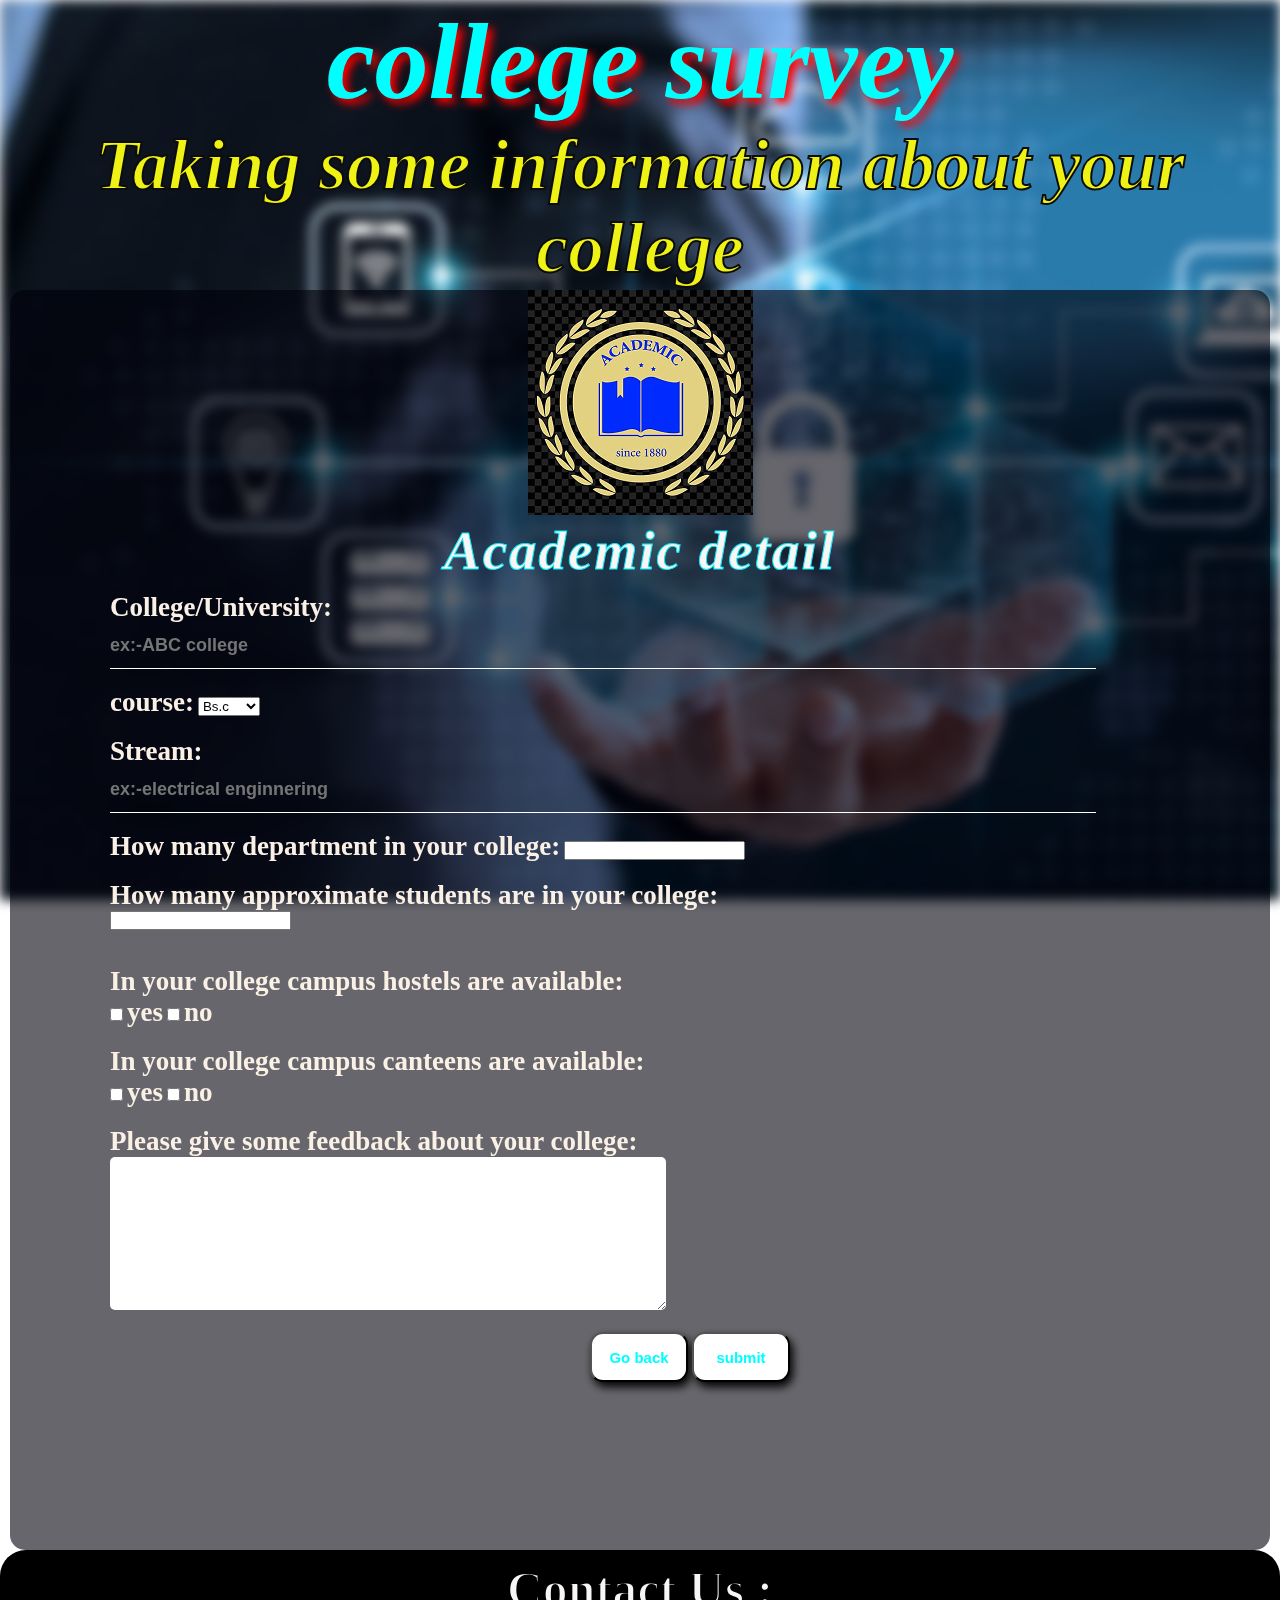
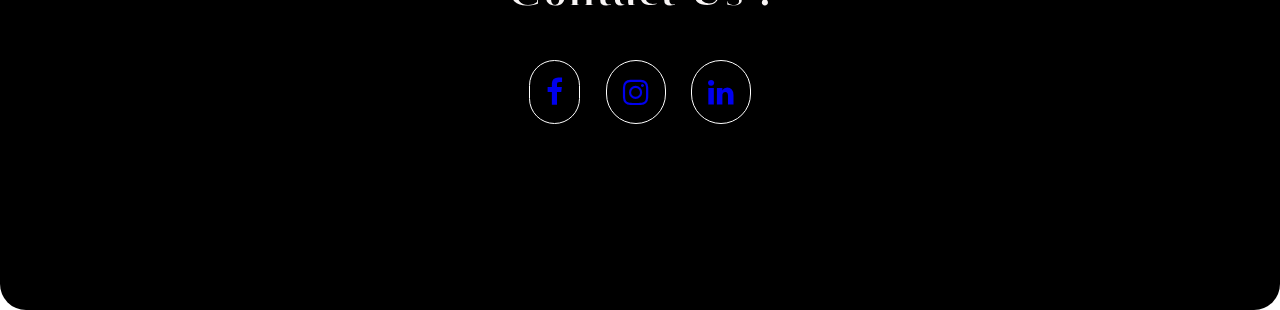
==== static/goahead.html @ 4cb8267b "first commit" ====
<!DOCTYPE html>
<html>

<head>
    <meta charset="UTF-8">
    <meta name="description" content="survey form for college">
    <meta name="keywords" content="HTML, CSS,survey form,personal detail,college detail">
    <meta name="author" content="sabyasachi">
    <meta name="viewport" content="width=device-width, initial-scale=1.0">
    <title>survey form</title>
    <link href="../style/style_1.css" rel="stylesheet" />
    <link href="https://stackpath.bootstrapcdn.com/font-awesome/4.7.0/css/font-awesome.min.css" rel="stylesheet"
        integrity="sha384-wvfXpqpZZVQGK6TAh5PVlGOfQNHSoD2xbE+QkPxCAFlNEevoEH3Sl0sibVcOQVnN" crossorigin="anonymous">
</head>

<body>
    <div class="bk-img"></div>
    <main>
        <header>
            <h1 class="heading">college survey</h1>
            <h2 class="heading_2">Taking some information about your college</h2>
        </header>
        <section>
            <div class="container_1">
                <div class="container">
                    <div class="img1"><img src="../image/college_4.png"></div>
                    <h2 class="pd">Academic detail</h2>
                    <form action="#" autocomplete="on" method="POST">
                        <div class="name">
                            <label for="clgname">College/University:</label><br>
                            <input type="text" id="clgname" name="clgname" required
                                placeholder="ex:-ABC college"><br><br>
                            <label for="course">course:</label>
                            <select name="course" id="course" required>
                                <option value="Bs.c">Bs.c</option>
                                <option value="B.tech">B.tech</option>
                                <option value="M.tech">M.tech</option>
                                <option value="BBA">BBA</option>
                                <option value="B.com">B.com</option>
                                <option value="B.Ed">B.Ed</option>
                                <option value="BCA">BCA</option>
                            </select><br><br>
                            <label for="stream">Stream:</label><br>
                            <input type="text" placeholder="ex:-electrical enginnering" id="stream"
                                name="stream"><br><br>
                            <label for="dep">How many department in your college:</label>
                            <input type="number" id="dep" name="dep"><br><br>
                            <label for="student">How many approximate students are in your college:</label><br>
                            <input type="number" id="student" name="student"><br><br><br>
                            <label for="hostel">In your college campus hostels are available:</label><br>
                            <input type="checkbox" id="yes" name="yes" value="yes">
                            <label for="yes">yes</label>
                            <input type="checkbox" id="no" name="no" value="no">
                            <label for="no">no</label><br><br>
                            <label for="canteen">In your college campus canteens are available:</label><br>
                            <input type="checkbox" id="yes" name="yes" value="yes">
                            <label for="yes">yes</label>
                            <input type="checkbox" id="no" name="no" value="no">
                            <label for="no">no</label><br><br>

                            <label for="feedback">Please give some feedback about your college:</label><br>
                            <textarea id="feedback" name="feedback" placeholder="" rows="9"
                                cols="60"> </textarea><br><br>
                            <div class="submit">
                                <a href="../index.html"><input type="button" name="button" value="Go back"></a>
                                <a href="#"><input type="button" name="button" value="submit"></a>
                            </div>


                        </div>


                    </form>


                </div>
            </div>

        </section>

    </main>
    <footer id="footer">
        <h1 id="footer-h1">Contact Us :</h1>
        <div class="social_media">
            <a href="https://www.facebook.com/profile.php?id=100008392393658" target="_blank" class="fu facebook">
                <i class="fa fa-facebook" aria-hidden="true"></i>
            </a>
            <a href="https://www.instagram.com/sbyasachi471999/" target="_blank" class="fu instagram">
                <i class="fa fa-instagram" aria-hidden="true"></i>
            </a>
            <a href="https://www.linkedin.com/in/sabya-sachi-971972182" target="_blank" class="fu linkdin">
                <i class="fa fa-linkedin" aria-hidden="true"></i>
            </a>
        </div>
    </footer>
</body>

</html>
---- style/style_1.css ----
@import "comman.css";
.pd {
  text-align: center;
  font-style: italic;
  font-weight: bolder;
  font-size: 55px;
  letter-spacing: 2px;
  -webkit-text-fill-color: rgb(248, 245, 245);
  -webkit-text-stroke-width: 1px;
  -webkit-text-stroke-color: rgb(6, 231, 247);
}
.name {
  margin-top: 10px;
  margin-left: 100px;
}
#feedback {
  border: none;
  font-size: 15px;
  font-weight: bolder;
  border-radius: 5px;

  background-color: white;
}
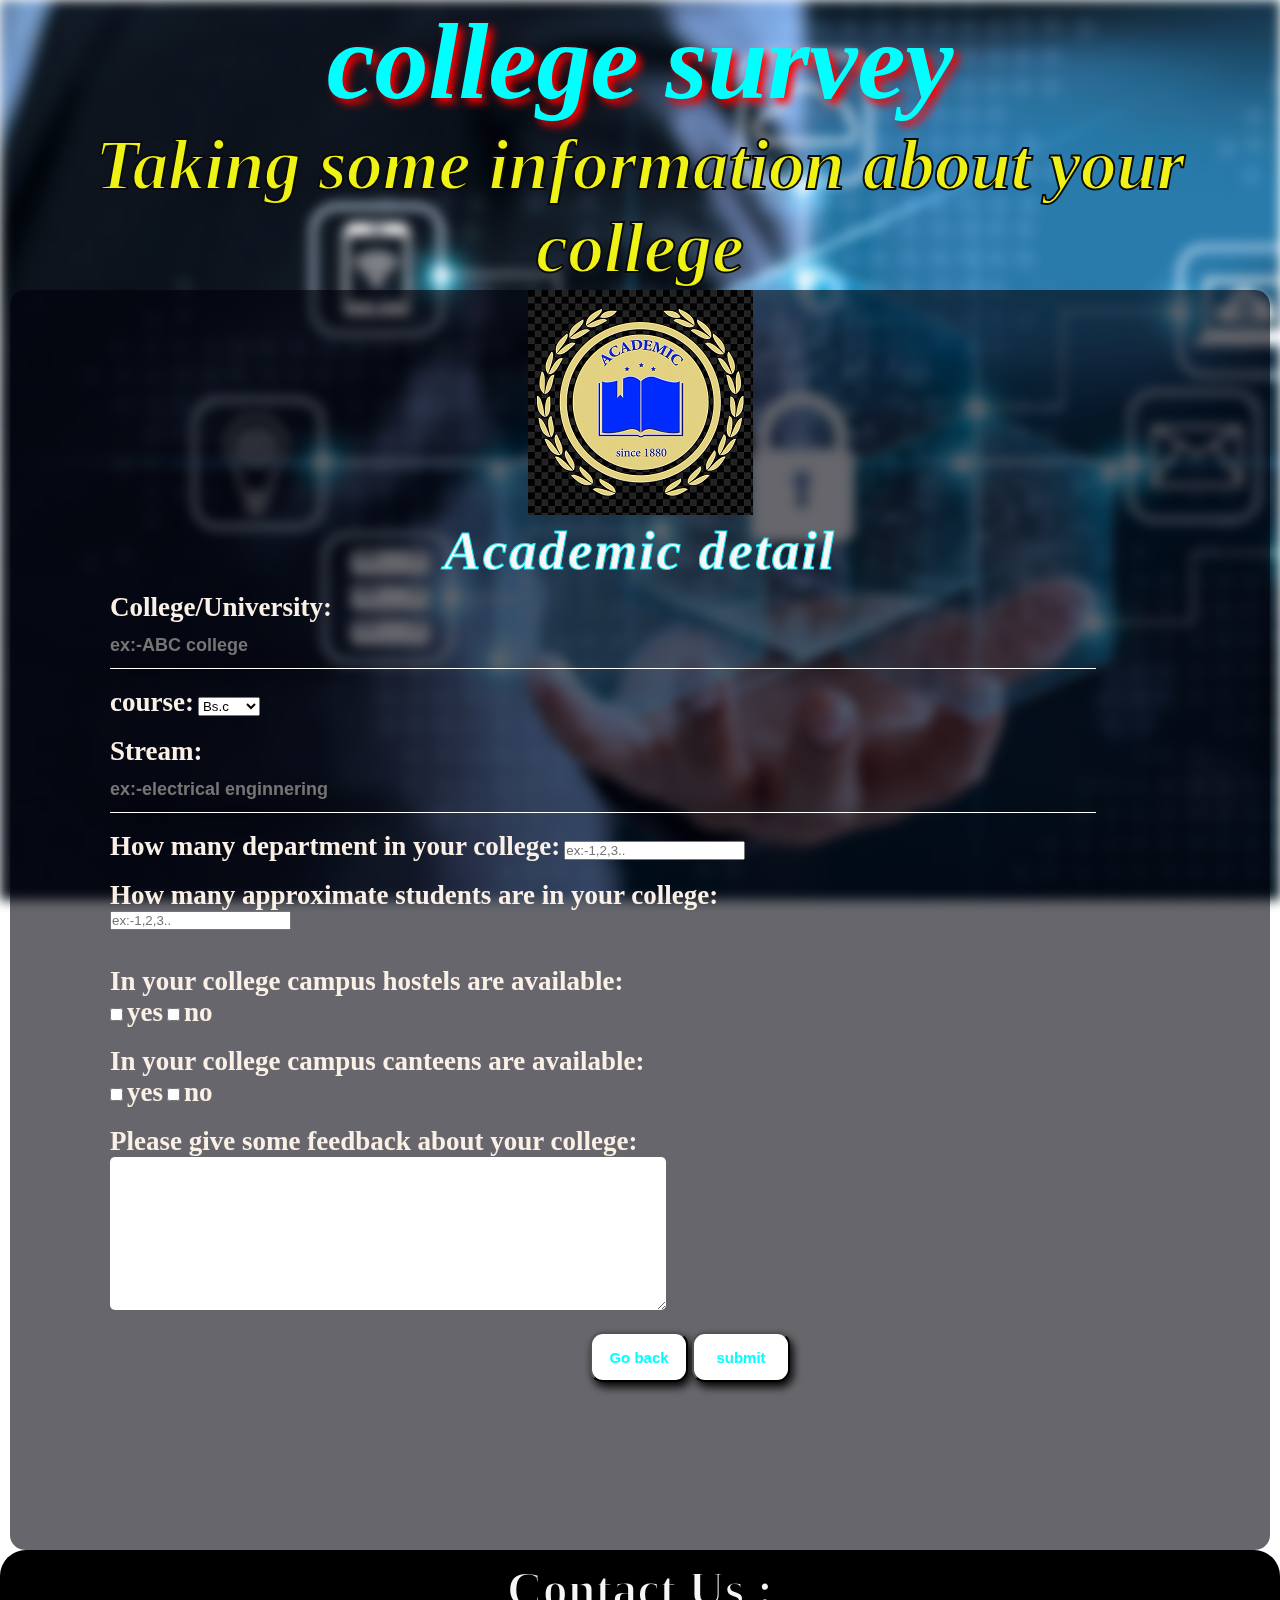
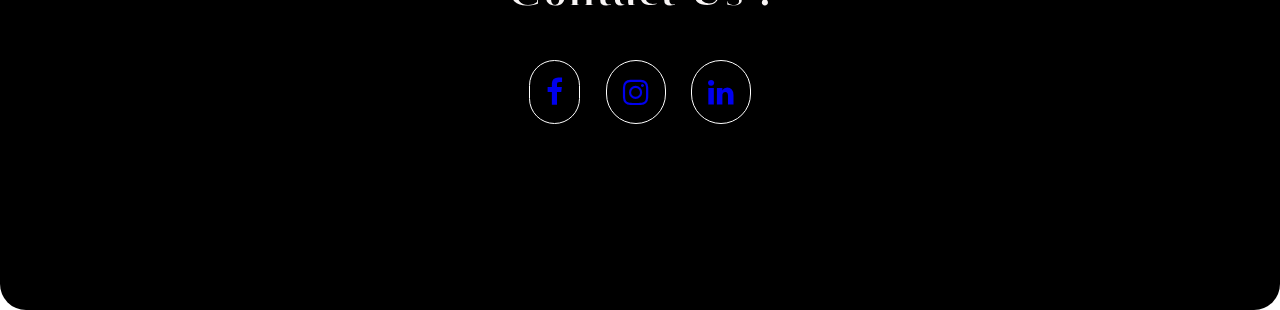
==== commit bc0f128f: "commit" ====
--- a/static/goahead.html
+++ b/static/goahead.html
@@ -30,7 +30,7 @@
                             <label for="clgname">College/University:</label><br>
                             <input type="text" id="clgname" name="clgname" required
                                 placeholder="ex:-ABC college"><br><br>
-                            <label for="course">course:</label>
+                            <label id="dropdown" for="course">course:</label>
                             <select name="course" id="course" required>
                                 <option value="Bs.c">Bs.c</option>
                                 <option value="B.tech">B.tech</option>
@@ -43,10 +43,12 @@
                             <label for="stream">Stream:</label><br>
                             <input type="text" placeholder="ex:-electrical enginnering" id="stream"
                                 name="stream"><br><br>
-                            <label for="dep">How many department in your college:</label>
-                            <input type="number" id="dep" name="dep"><br><br>
-                            <label for="student">How many approximate students are in your college:</label><br>
-                            <input type="number" id="student" name="student"><br><br><br>
+                            <label id="number" for="number-label">How many department in your college:</label>
+                            <input type="number" id="number-label" name="number-label"
+                                placeholder="ex:-1,2,3.."><br><br>
+                            <label for="number-label">How many approximate students are in your college:</label><br>
+                            <input type="number" id="number-label" name="number-label"
+                                placeholder="ex:-1,2,3.."><br><br><br>
                             <label for="hostel">In your college campus hostels are available:</label><br>
                             <input type="checkbox" id="yes" name="yes" value="yes">
                             <label for="yes">yes</label>
@@ -63,7 +65,7 @@
                                 cols="60"> </textarea><br><br>
                             <div class="submit">
                                 <a href="../index.html"><input type="button" name="button" value="Go back"></a>
-                                <a href="#"><input type="button" name="button" value="submit"></a>
+                                <a href="#"><input id="submit" type="button" name="button" value="submit"></a>
                             </div>
 
 
